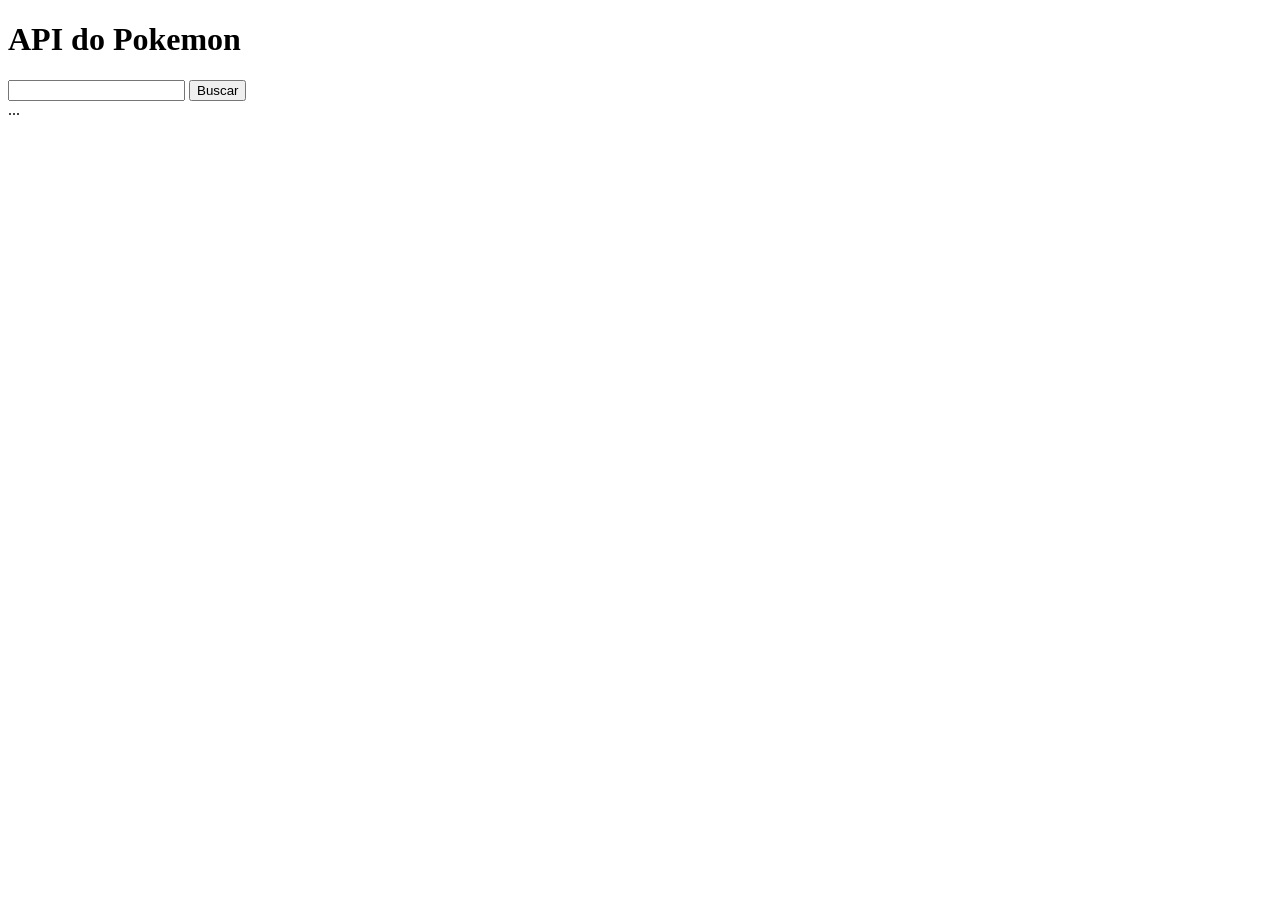
==== 18-08-API-POKEMON/index.html @ 41d0b0a7 "18-08-25" ====
<!DOCTYPE html>
<html lang="en">
<head>
    <meta charset="UTF-8">
    <meta http-equiv="X-UA-Compatible" content="IE=edge">
    <meta name="viewport" content="width=device-width, initial-scale=1.0">
    <title>Página inicial</title>
</head>
<body>

    <h1>API do Pokemon</h1>

<input type="text" id="pkm_name" placeholser="Insira o nome do pokemon">
<button onclick="buscarPokemon()">Buscar</button>
<div id="resultado">...</div>
    <script src="Pokemon.js"></script>
    <script src="main.js"></script>
</body>
</html>
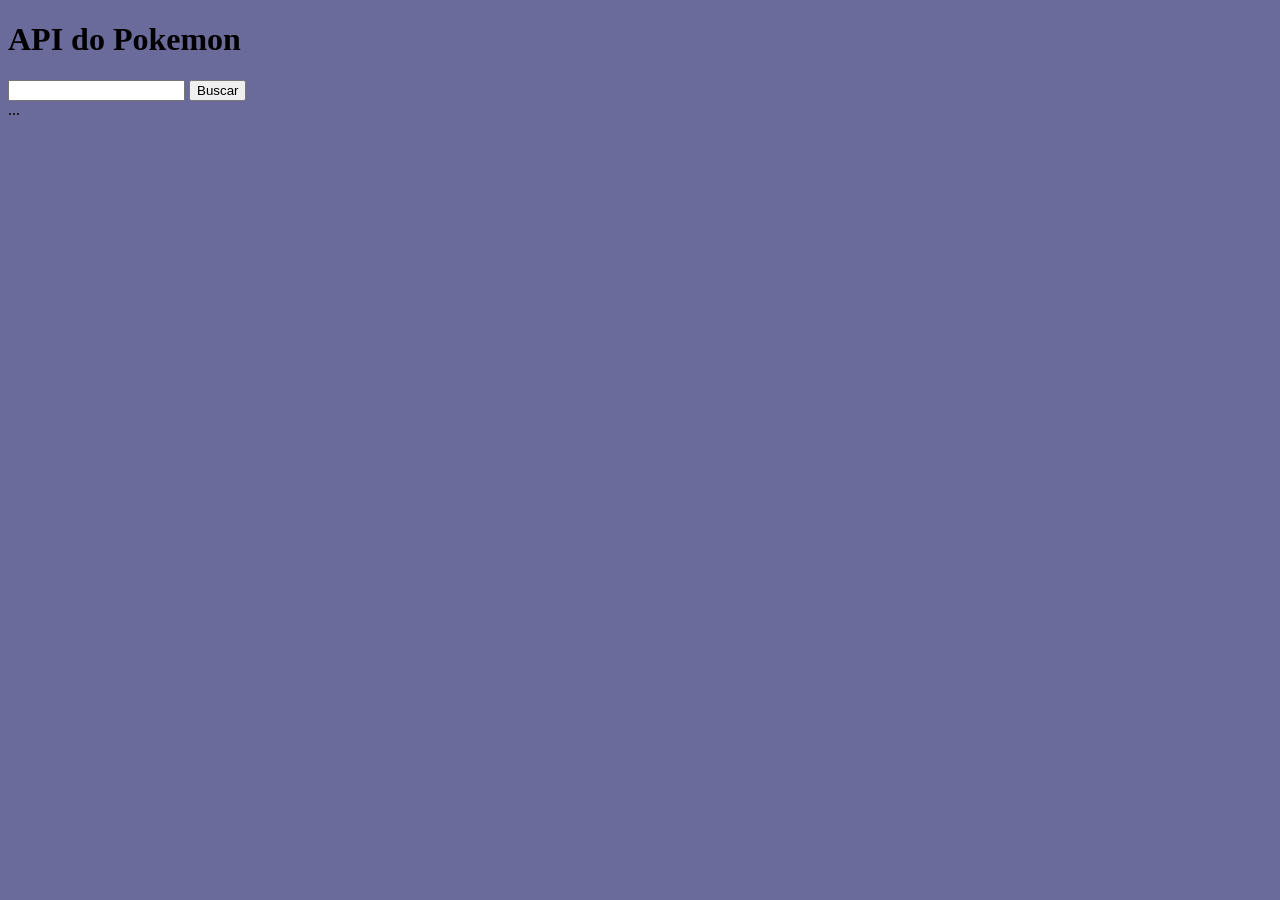
==== commit cd9f31ef: "21-08-25" ====
--- a/18-08-API-POKEMON/index.html
+++ b/18-08-API-POKEMON/index.html
@@ -1,15 +1,16 @@
 <!DOCTYPE html>
-<html lang="en">
+<html lang="pt-br">
 <head>
     <meta charset="UTF-8">
     <meta http-equiv="X-UA-Compatible" content="IE=edge">
     <meta name="viewport" content="width=device-width, initial-scale=1.0">
+    <link rel="stylesheet" href="style.css">
+    <script src="main.js"></script>
     <title>Página inicial</title>
 </head>
 <body>
 
     <h1>API do Pokemon</h1>
-
 <input type="text" id="pkm_name" placeholser="Insira o nome do pokemon">
 <button onclick="buscarPokemon()">Buscar</button>
 <div id="resultado">...</div>
--- a/18-08-API-POKEMON/style.css
+++ b/18-08-API-POKEMON/style.css
@@ -0,0 +1,3 @@
+body{
+    background-color: rgb(106, 106, 155);
+}
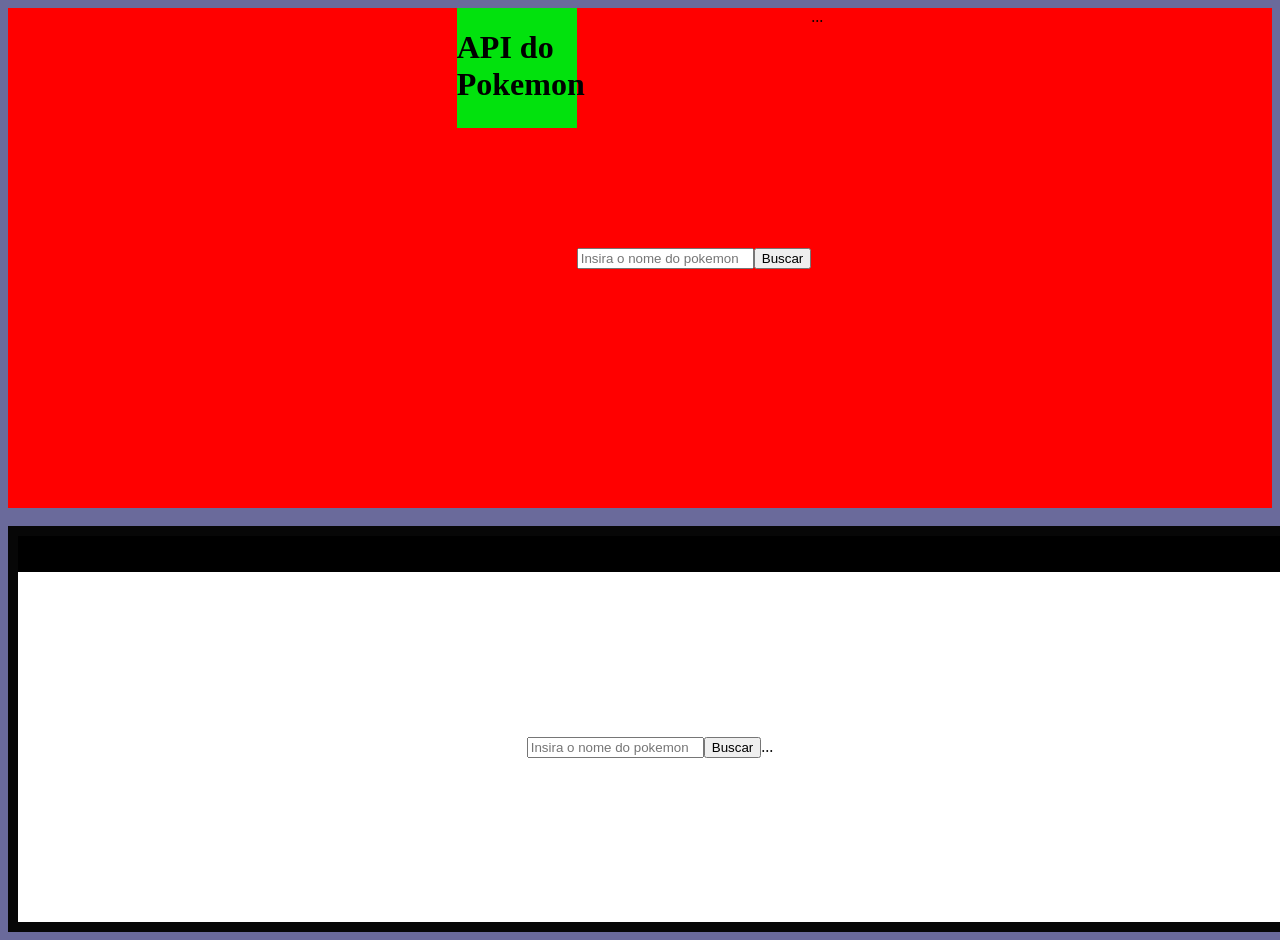
==== commit 26e4bd0f: "21-08-25-16-18" ====
--- a/18-08-API-POKEMON/index.html
+++ b/18-08-API-POKEMON/index.html
@@ -9,11 +9,30 @@
     <title>Página inicial</title>
 </head>
 <body>
+    <div class="poke_up">
+        <div class="titulo">
+    <h1>API do Pokemon</h1>
+</div>
+    <br>
+    <br>
+    <div class="input">
+<input type="text" id="pkm_name" placeholder="Insira o nome do pokemon">
+</div>
+<div class="enviar">
+<button onclick="buscarPokemon()">Buscar</button>
+</div>
+<div id="resultado">...</div>
+</div>
+<br>
+<div class="center">
+<br>
+<br>
+<div class="poke_dow">
+<input type="text" id="pkm_name2" placeholder="Insira o nome do pokemon">
+<button onclick="buscarPokemon2()">Buscar</button>
+<div id="resultado2">...</div>
 
-    <h1>API do Pokemon</h1>
-<input type="text" id="pkm_name" placeholser="Insira o nome do pokemon">
-<button onclick="buscarPokemon()">Buscar</button>
-<div id="resultado">...</div>
+</div>
     <script src="Pokemon.js"></script>
     <script src="main.js"></script>
 </body>
--- a/18-08-API-POKEMON/style.css
+++ b/18-08-API-POKEMON/style.css
@@ -1,3 +1,48 @@
 body{
     background-color: rgb(106, 106, 155);
+}
+
+.poke_up{
+display: flex;
+justify-content: center;
+width: 100%;
+margin: none ;
+border: none;
+background-color: red;
+height: 500px;
+}
+
+.poke_dow{
+    width: 100%;
+    background-color: rgb(255, 255, 255);
+    height: 350px;
+}
+.titulo{
+    height: 120px;
+ background-color: rgb(2, 226, 13);
+ width: 120px;
+}
+
+.center{
+    width: 100%;
+    background-color: black;
+    border: 10px solid rgb(7, 7, 7);
+}
+
+.enviar{
+    display: flex;
+    align-items: center;
+    justify-content: center;
+}
+
+.poke_dow{
+    display: flex;
+    align-items: center;
+    justify-content: center;
+}
+
+.input{
+    display: flex;
+    align-items: center;
+    justify-content: center;
 }
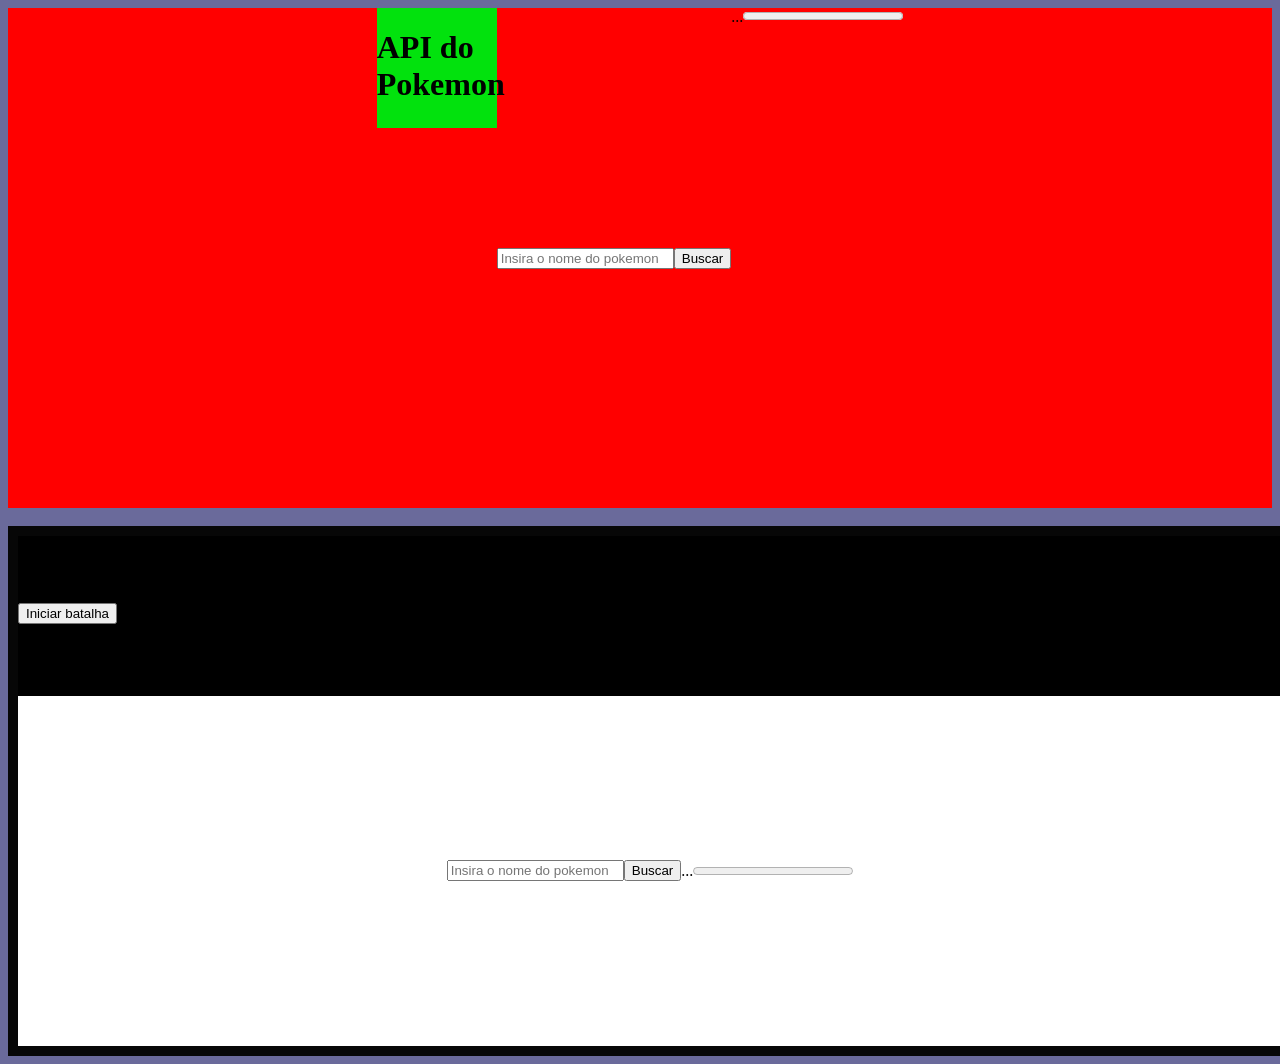
==== commit a52b0168: "25-08-25" ====
--- a/18-08-API-POKEMON/index.html
+++ b/18-08-API-POKEMON/index.html
@@ -22,15 +22,21 @@
 <button onclick="buscarPokemon()">Buscar</button>
 </div>
 <div id="resultado">...</div>
+<progress id="hp1" value="0" max="100"></progress>
 </div>
 <br>
-<div class="center">
-<br>
+<div class="center">    
+<h2>Log de batalha</h2>
+<button onclick="batalhar()">Iniciar batalha</button>
+<div class="resultadoBatalha">...</div>
+<div class="resultadoLog">...</div>
+    <br>
 <br>
 <div class="poke_dow">
 <input type="text" id="pkm_name2" placeholder="Insira o nome do pokemon">
 <button onclick="buscarPokemon2()">Buscar</button>
 <div id="resultado2">...</div>
+<progress id="hp2" value="0" max="100"></progress>
 
 </div>
     <script src="Pokemon.js"></script>
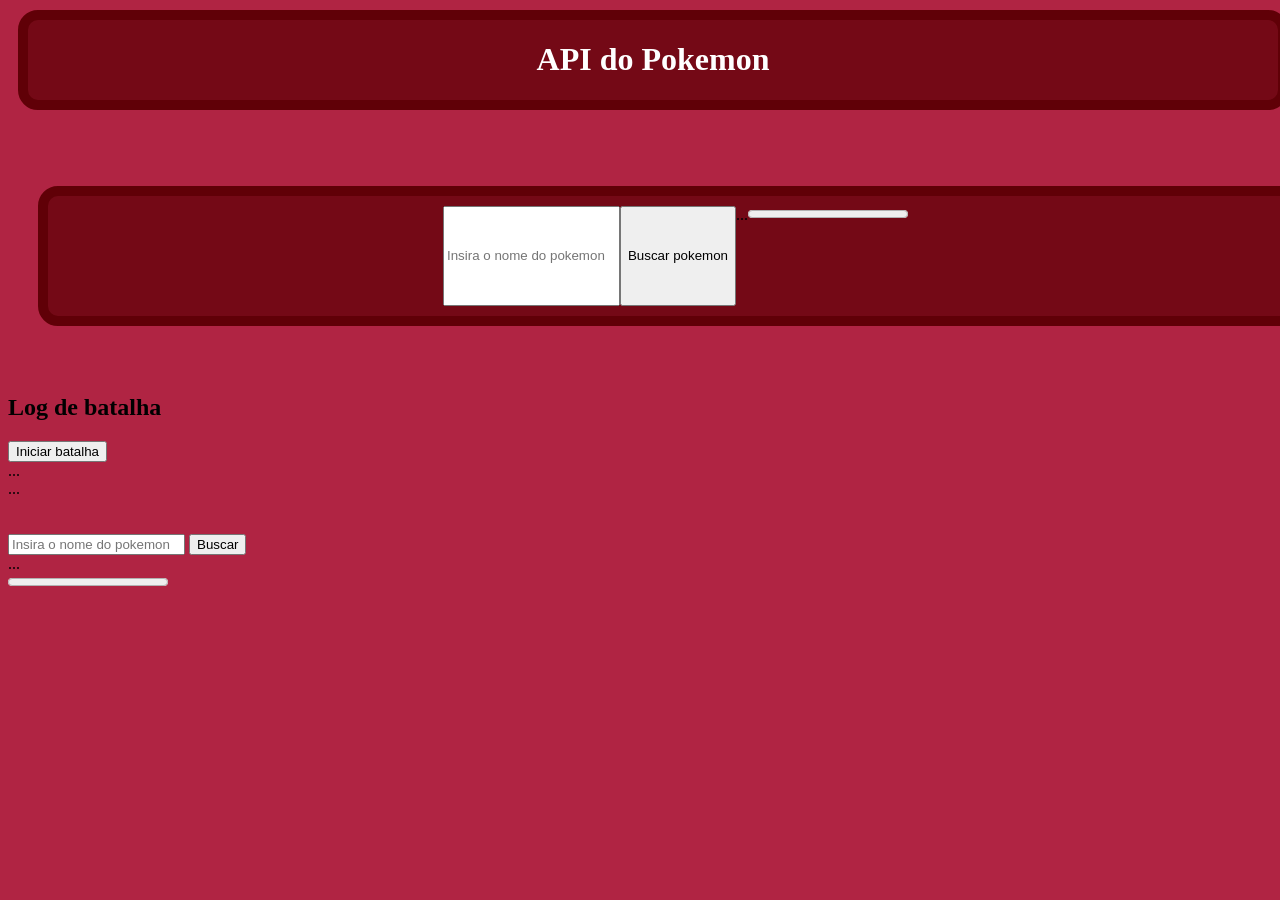
==== commit 34964114: "28-08-25_21:20" ====
--- a/18-08-API-POKEMON/index.html
+++ b/18-08-API-POKEMON/index.html
@@ -9,18 +9,20 @@
     <title>Página inicial</title>
 </head>
 <body>
+    <div class="d-flex alingn-items-center">
     <div class="poke_up">
         <div class="titulo">
     <h1>API do Pokemon</h1>
 </div>
     <br>
     <br>
-    <div class="input">
+    <div class="caixa_da_briga">
+    <div class="inputs">
 <input type="text" id="pkm_name" placeholder="Insira o nome do pokemon">
-</div>
-<div class="enviar">
-<button onclick="buscarPokemon()">Buscar</button>
-</div>
+
+
+<button type="button" onclick="buscarPokemon()" class="btn btn-outline-danger">Buscar pokemon</button>
+
 <div id="resultado">...</div>
 <progress id="hp1" value="0" max="100"></progress>
 </div>
@@ -30,14 +32,15 @@
 <button onclick="batalhar()">Iniciar batalha</button>
 <div class="resultadoBatalha">...</div>
 <div class="resultadoLog">...</div>
-    <br>
+ <br>
 <br>
 <div class="poke_dow">
 <input type="text" id="pkm_name2" placeholder="Insira o nome do pokemon">
 <button onclick="buscarPokemon2()">Buscar</button>
 <div id="resultado2">...</div>
 <progress id="hp2" value="0" max="100"></progress>
-
+</div>
+</div>
 </div>
     <script src="Pokemon.js"></script>
     <script src="main.js"></script>
--- a/18-08-API-POKEMON/style.css
+++ b/18-08-API-POKEMON/style.css
@@ -1,48 +1,33 @@
-body{
-    background-color: rgb(106, 106, 155);
+body{	
+    background-color: #b02443;
+}	
+
+.titulo{
+    height: 100%;
+    width: 1250px;
+     background-color:#740916;
+     color: #fff;
+    margin: 10px;
+    margin-right: 150px;
+    display: flex;
+    justify-content: center;
+    border: 10px solid #600007;
+    border-radius: 20px;
 }
 
-.poke_up{
-display: flex;
-justify-content: center;
-width: 100%;
-margin: none ;
-border: none;
-background-color: red;
-height: 500px;
-}
 
-.poke_dow{
-    width: 100%;
-    background-color: rgb(255, 255, 255);
-    height: 350px;
-}
-.titulo{
-    height: 120px;
- background-color: rgb(2, 226, 13);
- width: 120px;
-}
-
-.center{
-    width: 100%;
-    background-color: black;
-    border: 10px solid rgb(7, 7, 7);
-}
-
-.enviar{
+.inputs{
     display: flex;
-    align-items: center;
-    justify-content: center;
-}
-
-.poke_dow{
-    display: flex;
-    align-items: center;
-    justify-content: center;
-}
-
-.input{
-    display: flex;
-    align-items: center;
-    justify-content: center;
+    justify-content: center; 
+    padding: 10px;   
+ padding: 10xp;
+ width: 1235px;
+ height: 100px;
+ background-color: #740916;
+ border:10px solid #600007;
+ margin: 30px;
+ margin-right: 30px;
+/* margin-right: -20px;*/
+ border-radius: 20px;
+ 
 }
